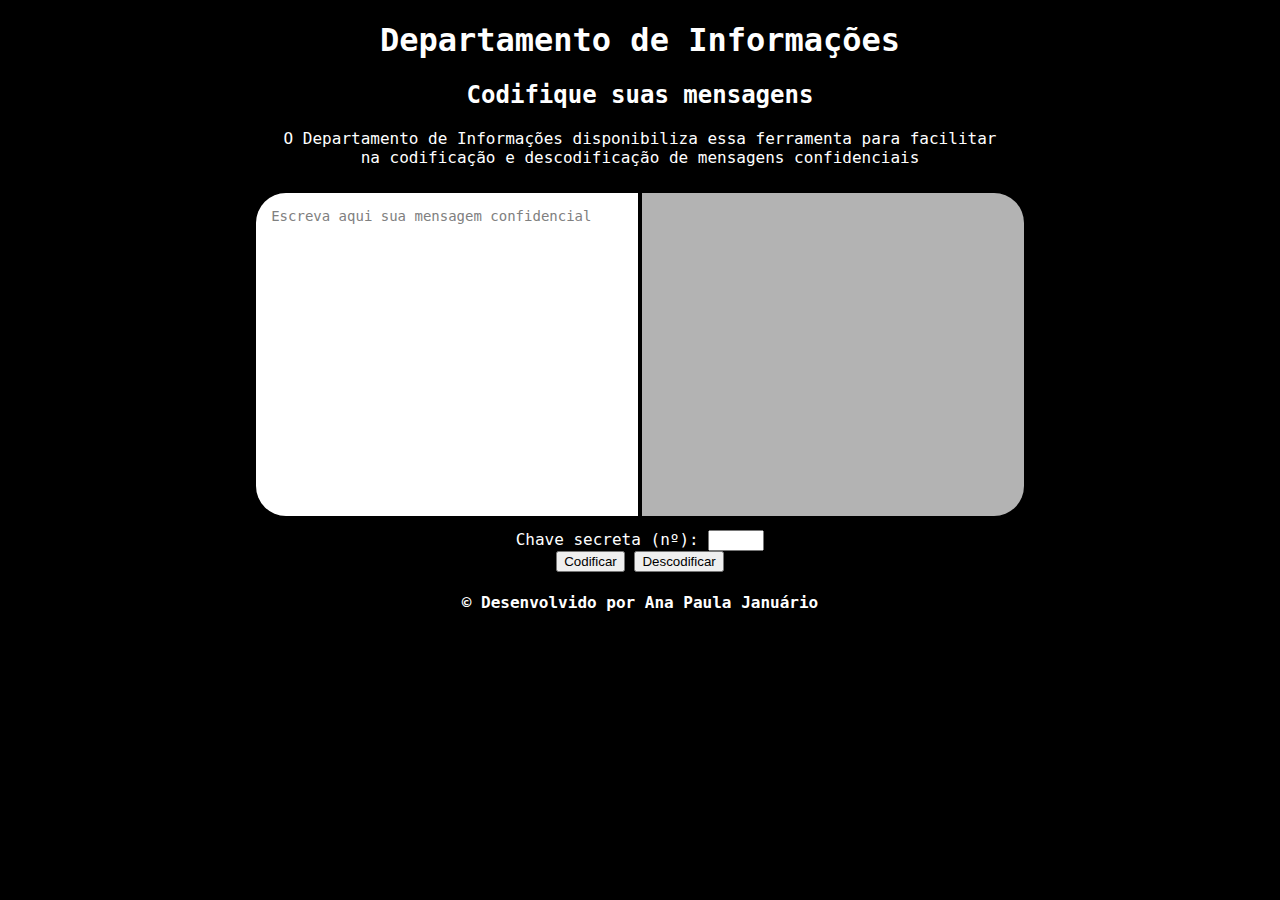
==== src/index.html @ e75875d3 "segundo teste" ====
<!DOCTYPE html>
<html lang="pt-BR">
  <head>
    <meta charset="utf-8">
    <title>Departamento de Informações</title>
    <link rel="stylesheet" href="style.css" />
  </head>
  <body>
    <div id="root">
      <h1>Departamento de Informações</h1>
      <h2>Codifique suas mensagens</h2>
      <p>O Departamento de Informações disponibiliza essa ferramenta para facilitar <br> na codificação e 
      descodificação de mensagens confidenciais </p>
      <img src="https://cdn-icons-png.flaticon.com/512/1320/1320547.png" alt="" class="logo-brasao">
    </div>
    <div id="area-texto">
      <textarea id="entradaTexto" placeholder="Escreva aqui sua mensagem confidencial"></textarea>
      <textarea id="saidaTexto" readonly></textarea>
    </div>
    <div id="chave">
      <label for="chaveSecreta">Chave secreta (nº):</label>
      <input type="number" id="chaveSecreta" min="1" max="99"/>
    </div>
    <div>
        <button id="botaoCodificar">Codificar</button>
        <button>Descodificar</button>
    <h4>© Desenvolvido por Ana Paula Januário</h4>
    <script src="index.js" type="module"></script>
  </body>
</html>
---- src/style.css ----
body{
    background-color: #000000;
    font-family: "Roboto Mono", monospace;
    text-align: center;
}

#root {
    color: #ffffff;
}

h4 {
    color: #ffffff;
}

.logo-brasao{
    width: 60px;
    position: absolute;
    top: 20px;
    right: 20px;
}

label {
    color: white;
  }

#entradaTexto {
    height: 293px;
    width: 352px;
    margin: 10px;
    resize: none;
    padding: 15px;
    border: none;
    border-radius: 30px 0px 0px 30px;
    margin-right: -16px;
    font-family: "Roboto Mono", monospace;
    font-size: 25px;
}

::placeholder {
    color: #808080;
    font-size: 14px;
  }  

#saidaTexto {
    height: 293px;
    width: 352px;
    margin: 10px;
    resize: none;
    padding: 15px;
    border: none;
    border-radius: 0px 30px 30px 0px;
    opacity: 70%;
    font-family: "Roboto Mono", monospace;
    font-size: 25px;
}
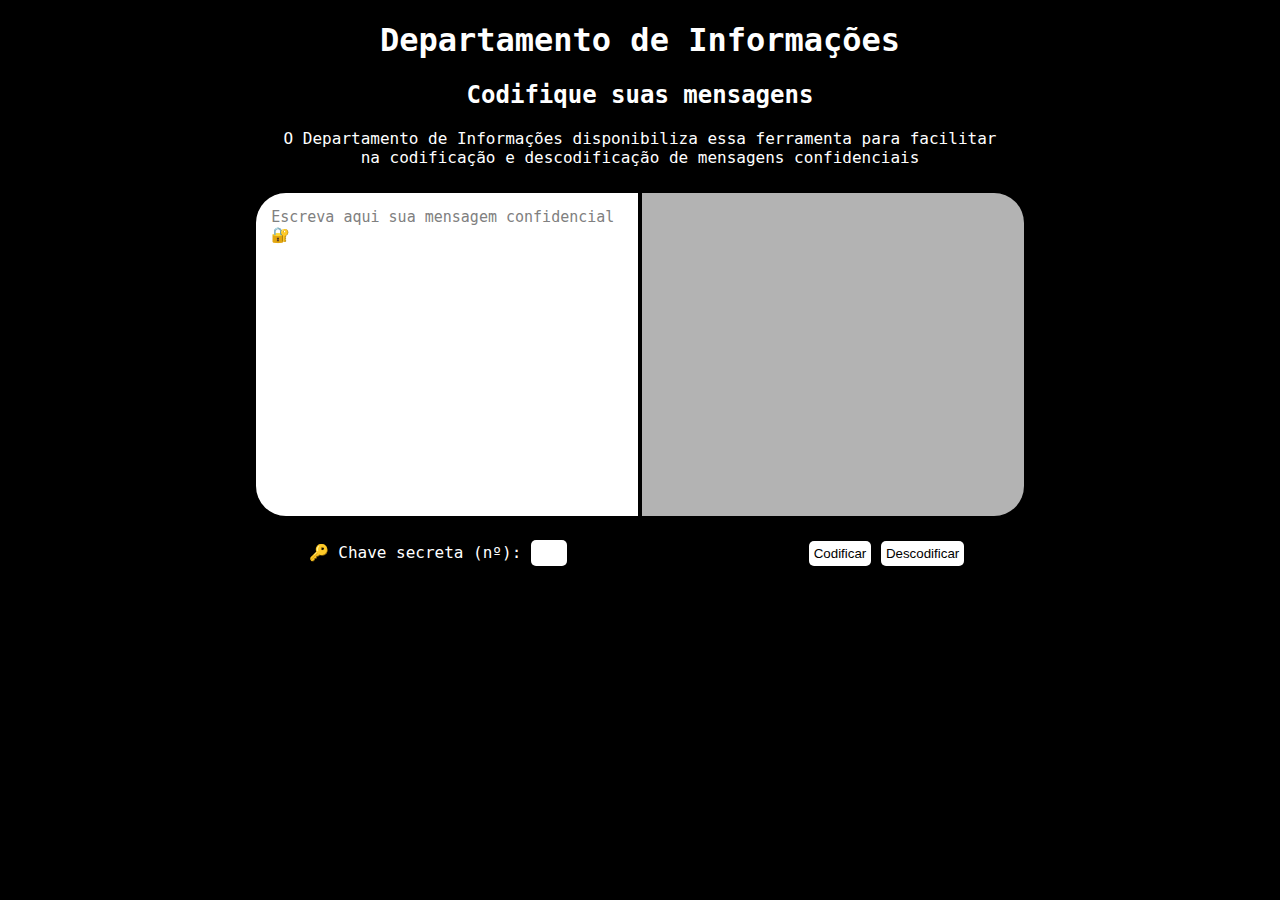
==== commit a442be3f: "cipher atualizado" ====
--- a/src/index.html
+++ b/src/index.html
@@ -14,17 +14,16 @@
       <img src="https://cdn-icons-png.flaticon.com/512/1320/1320547.png" alt="" class="logo-brasao">
     </div>
     <div id="area-texto">
-      <textarea id="entradaTexto" placeholder="Escreva aqui sua mensagem confidencial"></textarea>
+      <textarea id="entradaTexto" placeholder="Escreva aqui sua mensagem confidencial 🔐"></textarea>
       <textarea id="saidaTexto" readonly></textarea>
     </div>
     <div id="chave">
-      <label for="chaveSecreta">Chave secreta (nº):</label>
+      <label for="chaveSecreta">🔑 Chave secreta (nº):</label>
       <input type="number" id="chaveSecreta" min="1" max="99"/>
     </div>
-    <div>
+    <div id="botoes">
         <button id="botaoCodificar">Codificar</button>
-        <button>Descodificar</button>
-    <h4>© Desenvolvido por Ana Paula Januário</h4>
+        <button id="botaoDescodificar">Descodificar</button>
     <script src="index.js" type="module"></script>
   </body>
 </html>
--- a/src/style.css
+++ b/src/style.css
@@ -33,12 +33,12 @@
     border-radius: 30px 0px 0px 30px;
     margin-right: -16px;
     font-family: "Roboto Mono", monospace;
-    font-size: 25px;
+    font-size: 18px;
 }
 
 ::placeholder {
     color: #808080;
-    font-size: 14px;
+    font-size: 15px;
   }  
 
 #saidaTexto {
@@ -51,5 +51,39 @@
     border-radius: 0px 30px 30px 0px;
     opacity: 70%;
     font-family: "Roboto Mono", monospace;
-    font-size: 25px;
+    font-size: 18px;
 }
+
+#chave {
+    margin-right: 32%;
+}
+
+#chaveSecreta {
+    margin-top: 10px;
+    height: 20px;
+    width: 30px;
+    border-radius: 5px;
+    border: none;
+    padding: 3px;
+}
+
+#botoes{
+    margin-top: -40px;
+    margin-left: 39%;
+}
+
+#botaoCodificar{
+    border-radius: 5px;
+    border: none;
+    padding: 5px;
+    margin-top: 15px;
+    background-color:#ffffff;
+}
+
+#botaoDescodificar{
+    border-radius: 5px;
+    border: none;
+    padding: 5px;
+    margin-top: 15px;
+    background-color: #ffffff;
+}
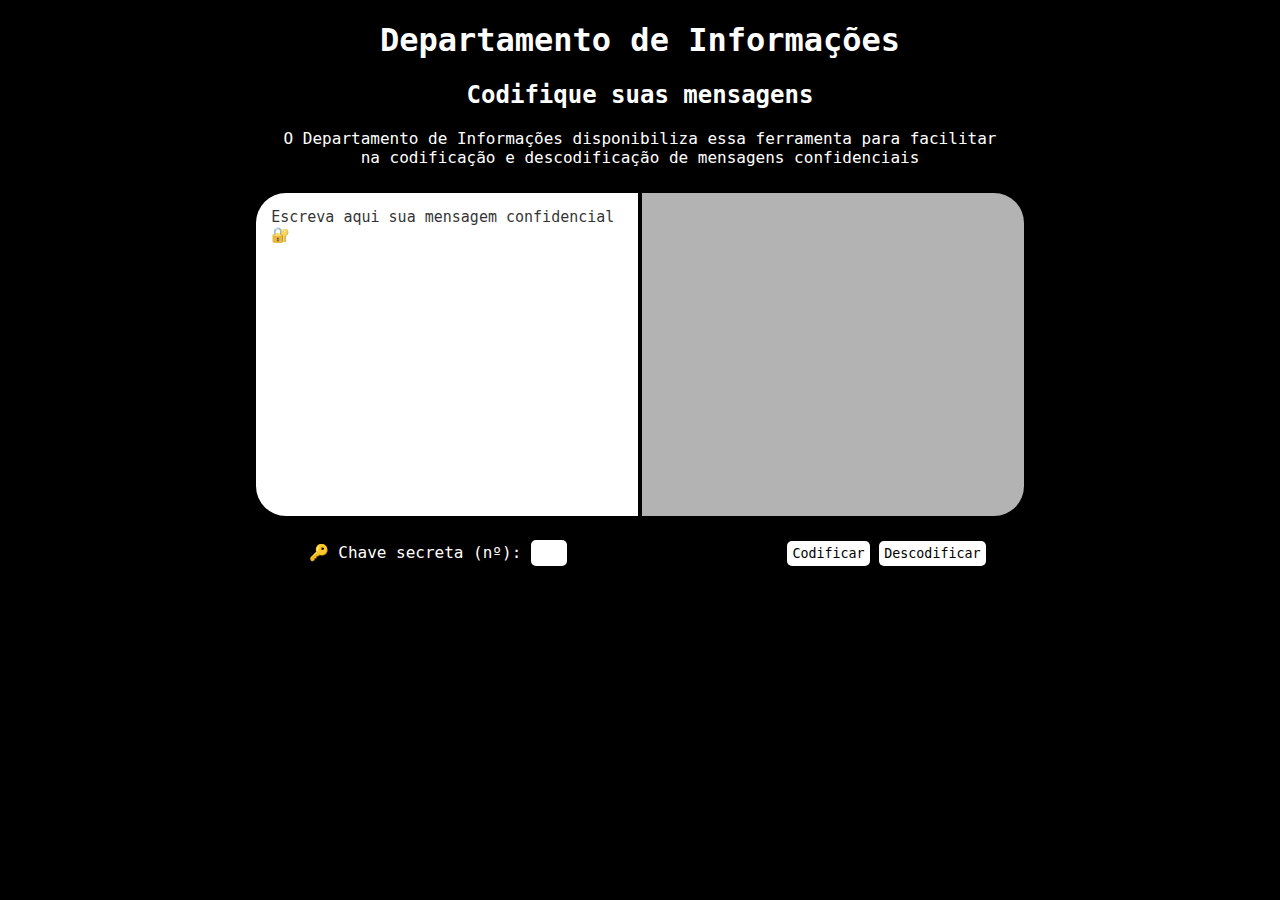
==== commit b5fce9e8: "atualização do projeto" ====
--- a/src/index.html
+++ b/src/index.html
@@ -6,13 +6,14 @@
     <link rel="stylesheet" href="style.css" />
   </head>
   <body>
-    <div id="root">
+    <header>
       <h1>Departamento de Informações</h1>
       <h2>Codifique suas mensagens</h2>
       <p>O Departamento de Informações disponibiliza essa ferramenta para facilitar <br> na codificação e 
       descodificação de mensagens confidenciais </p>
       <img src="https://cdn-icons-png.flaticon.com/512/1320/1320547.png" alt="" class="logo-brasao">
-    </div>
+    </header>
+    <main>
     <div id="area-texto">
       <textarea id="entradaTexto" placeholder="Escreva aqui sua mensagem confidencial 🔐"></textarea>
       <textarea id="saidaTexto" readonly></textarea>
@@ -24,6 +25,8 @@
     <div id="botoes">
         <button id="botaoCodificar">Codificar</button>
         <button id="botaoDescodificar">Descodificar</button>
+    </div>
+    </main>
     <script src="index.js" type="module"></script>
   </body>
 </html>
--- a/src/style.css
+++ b/src/style.css
@@ -4,11 +4,7 @@
     text-align: center;
 }
 
-#root {
-    color: #ffffff;
-}
-
-h4 {
+header {
     color: #ffffff;
 }
 
@@ -18,10 +14,6 @@
     top: 20px;
     right: 20px;
 }
-
-label {
-    color: white;
-  }
 
 #entradaTexto {
     height: 293px;
@@ -37,8 +29,9 @@
 }
 
 ::placeholder {
-    color: #808080;
+    color: #000000;
     font-size: 15px;
+    opacity: 80%;
   }  
 
 #saidaTexto {
@@ -56,6 +49,7 @@
 
 #chave {
     margin-right: 32%;
+    color: white;
 }
 
 #chaveSecreta {
@@ -65,6 +59,7 @@
     border-radius: 5px;
     border: none;
     padding: 3px;
+    font-family: "Roboto Mono", monospace;
 }
 
 #botoes{
@@ -78,6 +73,7 @@
     padding: 5px;
     margin-top: 15px;
     background-color:#ffffff;
+    font-family: "Roboto Mono", monospace;
 }
 
 #botaoDescodificar{
@@ -86,4 +82,5 @@
     padding: 5px;
     margin-top: 15px;
     background-color: #ffffff;
+    font-family: "Roboto Mono", monospace;
 }
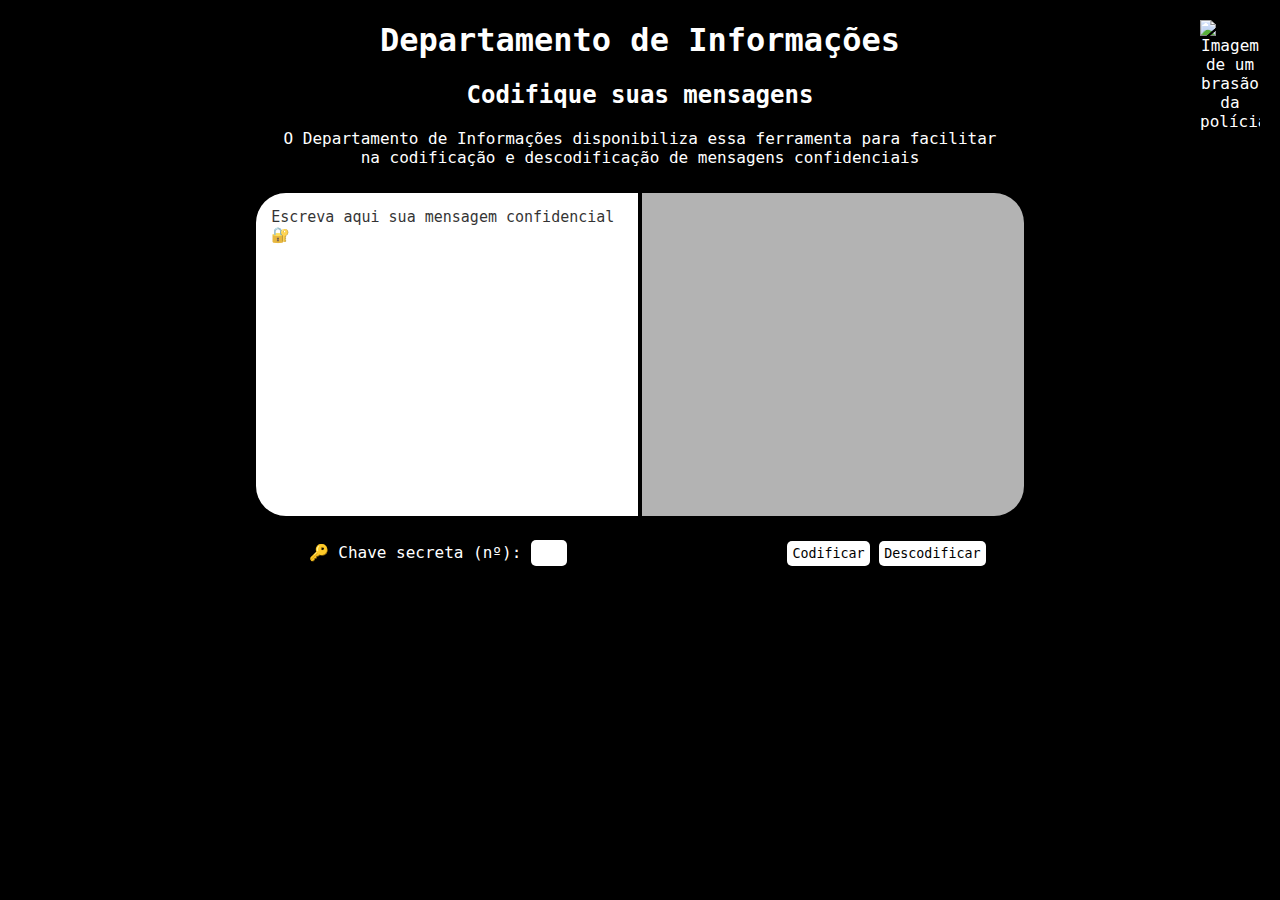
==== commit 5ee98dc0: "refatoração" ====
--- a/src/index.html
+++ b/src/index.html
@@ -6,26 +6,26 @@
     <link rel="stylesheet" href="style.css" />
   </head>
   <body>
-    <header>
+    <header class="cabecalho">
       <h1>Departamento de Informações</h1>
       <h2>Codifique suas mensagens</h2>
       <p>O Departamento de Informações disponibiliza essa ferramenta para facilitar <br> na codificação e 
       descodificação de mensagens confidenciais </p>
-      <img src="https://cdn-icons-png.flaticon.com/512/1320/1320547.png" alt="" class="logo-brasao">
+      <img src="https://cdn-icons-png.flaticon.com/512/1320/1320547.png" alt="Imagem de um brasão da polícia" class="logo-brasao">
     </header>
     <main>
-    <div id="area-texto">
-      <textarea id="entradaTexto" placeholder="Escreva aqui sua mensagem confidencial 🔐"></textarea>
-      <textarea id="saidaTexto" readonly></textarea>
-    </div>
-    <div id="chave">
-      <label for="chaveSecreta">🔑 Chave secreta (nº):</label>
-      <input type="number" id="chaveSecreta" min="1" max="99"/>
-    </div>
-    <div id="botoes">
-        <button id="botaoCodificar">Codificar</button>
-        <button id="botaoDescodificar">Descodificar</button>
-    </div>
+      <div id="area-texto">
+        <textarea id="entrada-texto" placeholder="Escreva aqui sua mensagem confidencial 🔐"></textarea>
+        <textarea id="saida-texto" readonly></textarea>
+      </div>
+      <div id="chave">
+        <label for="chave-secreta">🔑 Chave secreta (nº):</label>
+        <input type="number" id="chave-secreta" min="1" max="99"/>
+      </div>
+      <div id="botoes">
+        <button class="botao" id="botao-codificar">Codificar</button>
+        <button class="botao" id="botao-descodificar">Descodificar</button>
+      </div>
     </main>
     <script src="index.js" type="module"></script>
   </body>
--- a/src/style.css
+++ b/src/style.css
@@ -4,7 +4,7 @@
     text-align: center;
 }
 
-header {
+.cabecalho {
     color: #ffffff;
 }
 
@@ -15,7 +15,7 @@
     right: 20px;
 }
 
-#entradaTexto {
+#entrada-texto {
     height: 293px;
     width: 352px;
     margin: 10px;
@@ -34,7 +34,7 @@
     opacity: 80%;
   }  
 
-#saidaTexto {
+#saida-texto {
     height: 293px;
     width: 352px;
     margin: 10px;
@@ -52,7 +52,7 @@
     color: white;
 }
 
-#chaveSecreta {
+#chave-secreta {
     margin-top: 10px;
     height: 20px;
     width: 30px;
@@ -67,7 +67,7 @@
     margin-left: 39%;
 }
 
-#botaoCodificar{
+.botao{
     border-radius: 5px;
     border: none;
     padding: 5px;
@@ -75,12 +75,3 @@
     background-color:#ffffff;
     font-family: "Roboto Mono", monospace;
 }
-
-#botaoDescodificar{
-    border-radius: 5px;
-    border: none;
-    padding: 5px;
-    margin-top: 15px;
-    background-color: #ffffff;
-    font-family: "Roboto Mono", monospace;
-}
